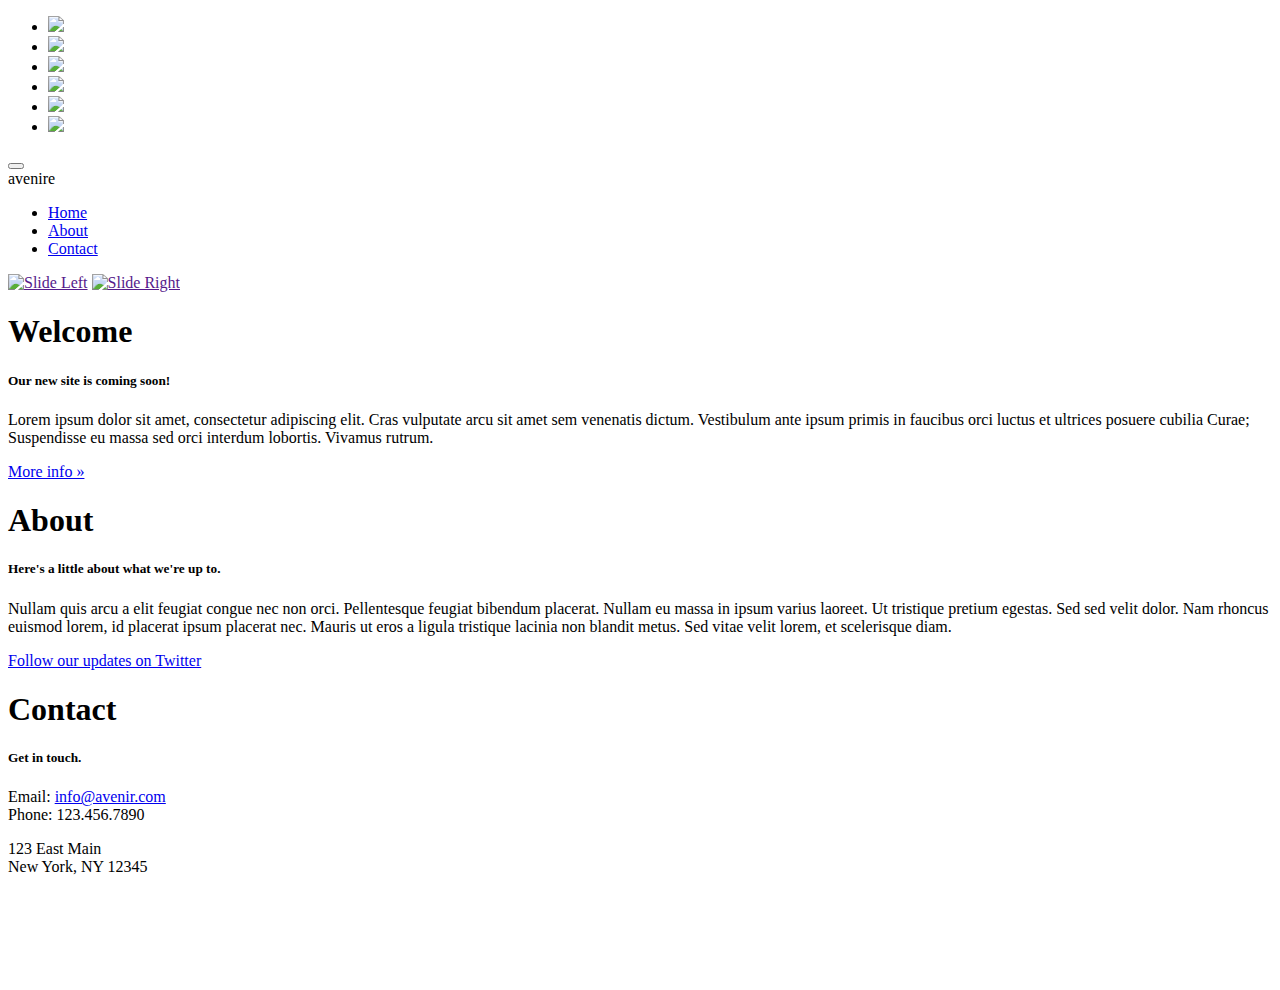
==== app/templates/index.html @ 84d7b879 "." ====
<!DOCTYPE html>
<!--[if lt IE 7]> <html lang="en" class="no-js ie6"> <![endif]-->
<!--[if IE 7]>    <html lang="en" class="no-js ie7"> <![endif]-->
<!--[if IE 8]>    <html lang="en" class="no-js ie8"> <![endif]-->
<!--[if gt IE 8]><!-->
<html class='no-js' lang='en'>
	<!--<![endif]-->
	<head>
		<meta charset='utf-8' />
		<meta content='IE=edge,chrome=1' http-equiv='X-UA-Compatible' />
		<title>Avenir - Coming Soon</title>	
		
		<link rel="shortcut icon" href="favicon.ico" />
		<link rel="apple-touch-icon" href="images/favicon.png" />
		
		<link rel="stylesheet" href="css/maximage.css" type="text/css" media="screen" charset="utf-8" />
		<link rel="stylesheet" href="css/styles.css" type="text/css" media="screen" charset="utf-8" />
		
		<!--[if lt IE 9]><script src="http://html5shim.googlecode.com/svn/trunk/html5.js"></script><![endif]-->
		
		<!--[if IE 6]>
			<style type="text/css" media="screen">
				.gradient {display:none;}
			</style>
		<![endif]-->
	</head>
	<body>

		<!-- Social Links -->
		<nav class="social-nav">
			<ul>
				<li><a href="#"><img src="images/icon-facebook.png" /></a></li>
				<li><a href="#"><img src="images/icon-twitter.png" /></a></li>
				<li><a href="#"><img src="images/icon-google.png" /></a></li>
				<li><a href="#"><img src="images/icon-dribbble.png" /></a></li>
				<li><a href="#"><img src="images/icon-linkedin.png" /></a></li>
				<li><a href="#"><img src="images/icon-pinterest.png" /></a></li>
			</ul>
		</nav>

		<!-- Switch to full screen -->
		<button class="full-screen" onclick="$(document).toggleFullScreen()"></button>

		<!-- Site Logo -->
		<div id="logo">avenire</div>

		<!-- Main Navigation -->
		<nav class="main-nav">
			<ul>
				<li><a href="#home" class="active">Home</a></li>
				<li><a href="#about">About</a></li>
				<li><a href="#contact">Contact</a></li>
			</ul>
		</nav>

		<!-- Slider Controls -->
		<a href="" id="arrow_left"><img src="images/arrow-left.png" alt="Slide Left" /></a>
		<a href="" id="arrow_right"><img src="images/arrow-right.png" alt="Slide Right" /></a>

		<!-- Home Page -->
		<section class="content show" id="home">
			<h1>Welcome</h1>
			<h5>Our new site is coming soon!</h5>
			<p>Lorem ipsum dolor sit amet, consectetur adipiscing elit. Cras vulputate arcu sit amet sem venenatis dictum. Vestibulum ante ipsum primis in faucibus orci luctus et ultrices posuere cubilia Curae; Suspendisse eu massa sed orci interdum lobortis. Vivamus rutrum.</p>
			<p><a href="#about">More info &#187;</a></p>
		</section>

		<!-- About Page -->
		<section class="content hide" id="about">
			<h1>About</h1>
			<h5>Here's a little about what we're up to.</h5>
			<p>Nullam quis arcu a elit feugiat congue nec non orci. Pellentesque feugiat bibendum placerat. Nullam eu massa in ipsum varius laoreet. Ut tristique pretium egestas. Sed sed velit dolor. Nam rhoncus euismod lorem, id placerat ipsum placerat nec. Mauris ut eros a ligula tristique lacinia non blandit metus. Sed vitae velit lorem, et scelerisque diam.</p>
			<p><a href="#">Follow our updates on Twitter</a></p>
		</section>

		<!-- Contact Page -->
		<section class="content hide" id="contact">
			<h1>Contact</h1>
			<h5>Get in touch.</h5>
			<p>Email: <a href="#">info@avenir.com</a><br />
				Phone: 123.456.7890<br /></p>
			<p>123 East Main<br />
				New York, NY 12345</p>
		</section>
		
		<!-- Background Slides -->
		<div id="maximage">
			<div>
				<img src="images/backgrounds/bg-img-1.jpg" alt="" />
				<img class="gradient" src="images/backgrounds/gradient.png" alt="" />
			</div>
			<div>
				<img src="images/backgrounds/bg-img-2.jpg" alt="" />
				<img class="gradient" src="images/backgrounds/gradient.png" alt="" />
			</div>
			<div>
				<img src="images/backgrounds/bg-img-3.jpg" alt="" />
				<img class="gradient" src="images/backgrounds/gradient.png" alt="" />
			</div>
			<div>
				<img src="images/backgrounds/bg-img-4.jpg" alt="" />
				<img class="gradient" src="images/backgrounds/gradient.png" alt="" />
			</div>
			<div>
				<img src="images/backgrounds/bg-img-5.jpg" alt="" />
				<img class="gradient" src="images/backgrounds/gradient.png" alt="" />
			</div>
		</div>
		
		<script src='http://ajax.googleapis.com/ajax/libs/jquery/1.8.3/jquery.js'></script>
		<script src="js/jquery.easing.min.js" type="text/javascript" charset="utf-8"></script>
		<script src="js/jquery.cycle.all.js" type="text/javascript" charset="utf-8"></script>
		<script src="js/jquery.maximage.js" type="text/javascript" charset="utf-8"></script>
		<script src="js/jquery.fullscreen.js" type="text/javascript" charset="utf-8"></script>
		<script src="js/jquery.ba-hashchange.js" type="text/javascript" charset="utf-8"></script>
		<script src="js/main.js" type="text/javascript" charset="utf-8"></script>
		
		<script type="text/javascript" charset="utf-8">
			$(function(){
				$('#maximage').maximage({
					cycleOptions: {
						fx: 'fade',
						speed: 1000, // Has to match the speed for CSS transitions in jQuery.maximage.css (lines 30 - 33)
						timeout: 5000,
						prev: '#arrow_left',
						next: '#arrow_right',
						pause: 0,
						before: function(last,current){
							if(!$.browser.msie){
								// Start HTML5 video when you arrive
								if($(current).find('video').length > 0) $(current).find('video')[0].play();
							}
						},
						after: function(last,current){
							if(!$.browser.msie){
								// Pauses HTML5 video when you leave it
								if($(last).find('video').length > 0) $(last).find('video')[0].pause();
							}
						}
					},
					onFirstImageLoaded: function(){
						jQuery('#cycle-loader').hide();
						jQuery('#maximage').fadeIn('fast');
					}
				});
	
				// Helper function to Fill and Center the HTML5 Video
				jQuery('video,object').maximage('maxcover');
	
			});
		</script>
  </body>
</html>
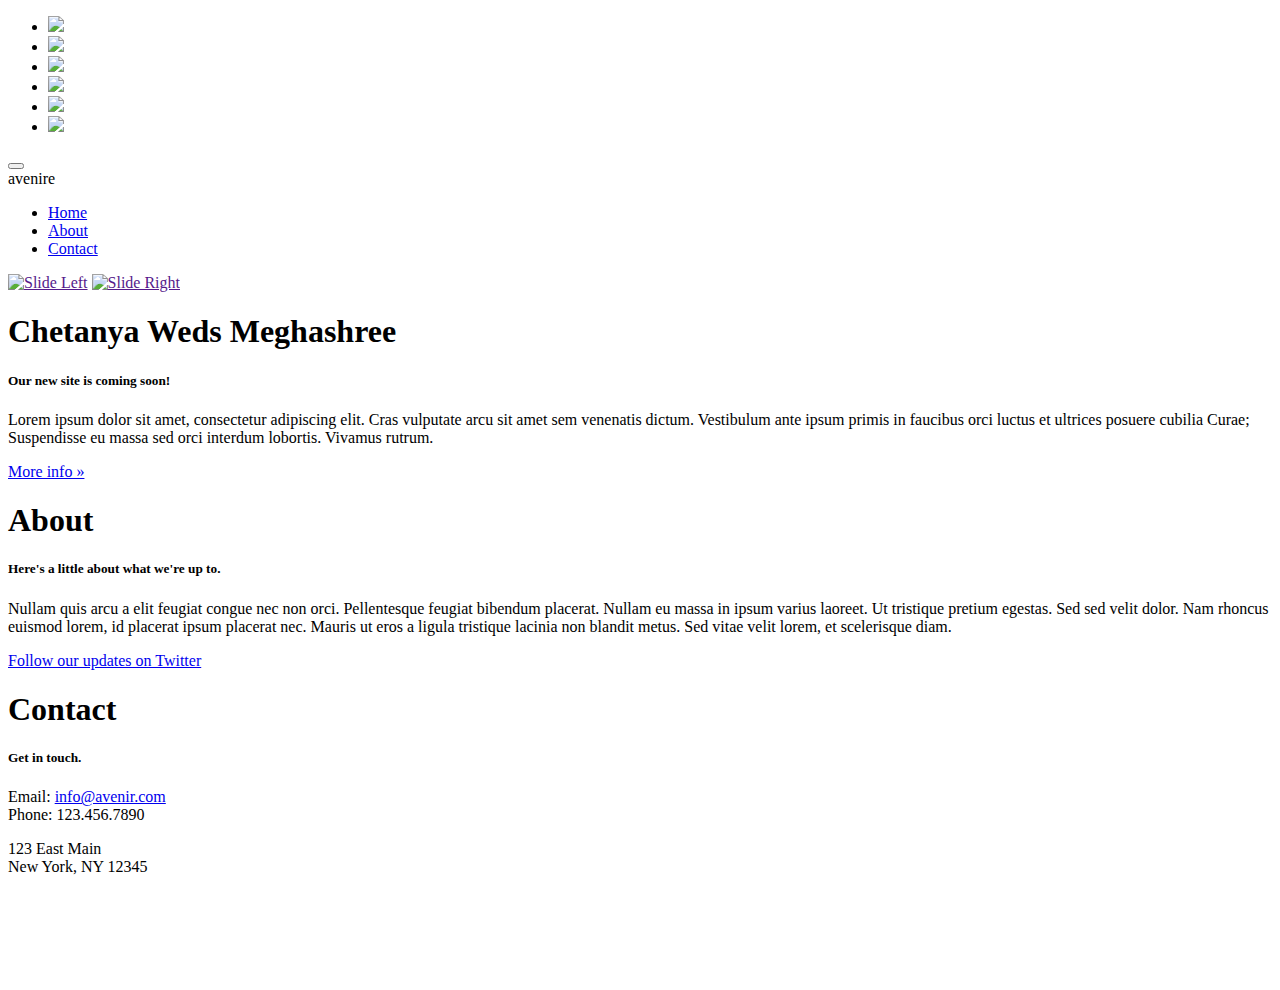
==== commit 16ec1d81: "." ====
--- a/app/templates/index.html
+++ b/app/templates/index.html
@@ -59,7 +59,7 @@
 
 		<!-- Home Page -->
 		<section class="content show" id="home">
-			<h1>Welcome</h1>
+			<h1>Chetanya Weds Meghashree</h1>
 			<h5>Our new site is coming soon!</h5>
 			<p>Lorem ipsum dolor sit amet, consectetur adipiscing elit. Cras vulputate arcu sit amet sem venenatis dictum. Vestibulum ante ipsum primis in faucibus orci luctus et ultrices posuere cubilia Curae; Suspendisse eu massa sed orci interdum lobortis. Vivamus rutrum.</p>
 			<p><a href="#about">More info &#187;</a></p>
